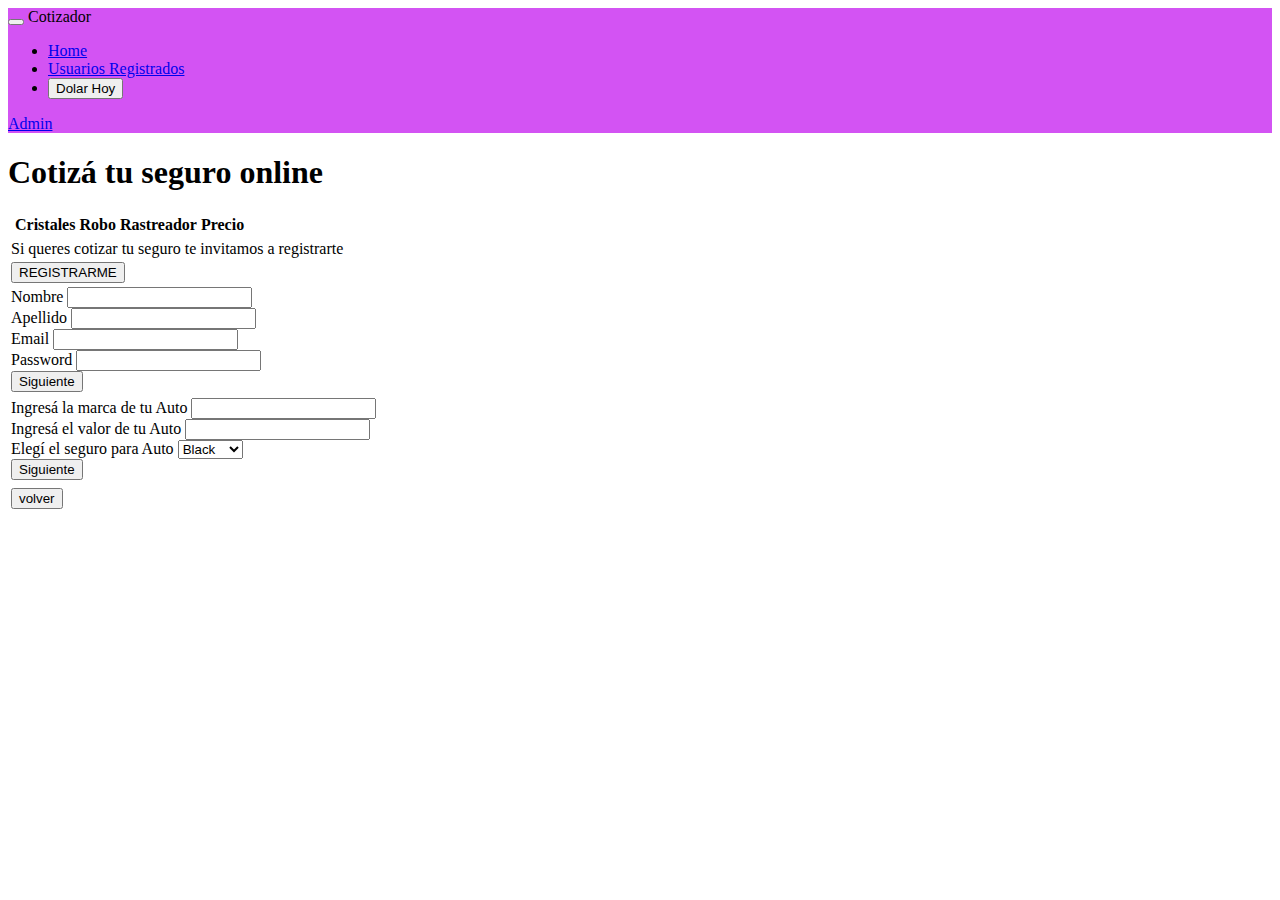
==== index.html @ e1b441ea "primer commit" ====
<!DOCTYPE html>
<html lang="en">
<head>
    <meta charset="UTF-8">
    <meta http-equiv="X-UA-Compatible" content="IE=edge">
    <meta name="viewport" content="width=device-width, initial-scale=1.0">
    <link href="https://cdn.jsdelivr.net/npm/bootstrap@5.1.3/dist/css/bootstrap.min.css" rel="stylesheet" integrity="sha384-1BmE4kWBq78iYhFldvKuhfTAU6auU8tT94WrHftjDbrCEXSU1oBoqyl2QvZ6jIW3" crossorigin="anonymous">
    <link rel="preconnect" href="https://fonts.googleapis.com">
    <link rel="preconnect" href="https://fonts.gstatic.com" crossorigin>
    <link href="https://fonts.googleapis.com/css2?family=Bad+Script&family=Martel:wght@200&family=Playfair+Display&display=swap" rel="stylesheet">
    <link rel="stylesheet" href="index.css">
    <script src="https://code.jquery.com/jquery-3.6.0.min.js"></script>
    <script src="flotante.js"></script>
    <script src="Usuario.class.js"></script>

    <title>Cotizador de Seguros</title>
</head>
<body>
  <header>
    <nav class="navbar navbar-expand-lg navbar-light" >
      <div class="container-fluid" style="background-color: #d353f3;">
        <button class="navbar-toggler" type="button" data-bs-toggle="collapse" data-bs-target="#navbarTogglerDemo03" aria-controls="navbarTogglerDemo03" aria-expanded="false" aria-label="Toggle navigation">
          <span class="navbar-toggler-icon"></span>
        </button>
        <a class="navbar-brand">Cotizador</a>
        <div class="collapse navbar-collapse" id="navbarTogglerDemo03">
          <ul class="navbar-nav me-auto mb-2 mb-lg-0">
            <li class="nav-item">
              <a class="nav-link active" aria-current="page" href="index.html">Home</a>
            </li>
            <li class="nav-item">
              <a class="nav-link active" aria-current="page" href="usuarios.html">Usuarios Registrados</a>
            </li>
            <li class="nav-item">
              <!-- <a id="dolar" class="nav-link active" aria-current="page">Dolar Hoy</a>-->
              <button id="dolar" class="btn btn" type="submit">Dolar Hoy</button>
            </li>
          </ul>
          <form class="d-flex">
            <a class="nav-link active" aria-current="page" href="usuarios.html">Admin</a>
          </form>
        </div>
      </div>
    </nav>


    

    <div id="cotizacion">
    </div>
    <div class="seguro">
        <h1>Cotizá tu seguro online</h1>
     </div>   
      
  </header>


  <main>
    
<!-- DIV FLOTANTE CON ALERTA DE MAIL-->
    <div id="contenedor" style="display:none">

      <div id="flotante"><P id="flotanteTxt">Texto Ventana flotante</P>
      <a onClick="flotante(2)">Cerrar ventana</a>
      </div>
      
      <div id="fondo"></div>
      
      </div>

<!-- DIV FLOTANTE CON ALERTA DE MAIL-->
<div id="contenedorDolar" style="display:none">

  <div id="flotanteDolar">
  <table>
    <table class="table">
      <thead>
        <tr>
          <th colspan="2" class="text-center">Dolar Oficial</th>
        </tr>
      </thead>
      <tbody>
        <tr>
          <td scope="row">Compra</td>
          <td id="dolarCompra"></td>

        </tr>
        <tr>
          <td scope="row">Venta</td>
          <td id="dolarVenta"></td>
        </tr>
      </tbody>
    </table>
  <div>
    <div class="d-grid gap-2">
      <button onClick="flotanteDolar(2)" type="button" name="" id="" class="btn btn-info">Cerrar ventana</button>
    </div>
  </div>  
  
  </div>
  
  <div id="fondo"></div>
  
  </div>
<!--TABLA DE PROMOCIONES SE RELLENA EN INDEX.JS-->
    <table class="tablaPrincipal table" id="rellenar">
      <thead>
        <tr>
          <th scope="col"></th>
          <th scope="col">Cristales</th>
          <th cope="col">Robo</th>
          <th scope="col">Rastreador</th>
          <th scope="col">Precio</th>
        </tr>
      </thead>
    </table>

<!--  TABLA REGISTRO -->
    <table class="tablaPrincipal table">
      <tbody>
      <tr>
      <td colspan="4" id="txtRegistro" class="control"> Si queres cotizar tu seguro te invitamos a registrarte</td>
      </tr>
      <tr>
        <td colspan="4">
          <button id="botonRegistro"class="button is-link is-light">REGISTRARME</button>
        </td>
      </tr>
<!--  formulario registro -->
       <tr id="divRegistro">
        <td  colspan="4">
             <div>
              <label for="colFormLabelSm">Nombre</label>
              <input class="form-control form-control-sm" name="nombre" id="nombre">
            </div>
            <div>
              <label for="colFormLabelSm">Apellido</label>
              <input class="form-control form-control-sm" name="apellido" id="apellido">
            </div>
            <div>
              <label for="colFormLabelSm">Email</label>
              <input class="form-control form-control-sm" name="mail" id="mail">
            </div> 
            <div>
              <label for="colFormLabelSm">Password</label>
              <input class="form-control form-control-sm" name="password" id="password" >
            </div>
            <div>
              <button id="next">Siguiente</button>
            </div>
            

        </td>
      </tr>
     </table> 

<!--  formulario cotizador -->

     <table class="tablaPrincipal table">

      <tr id="divCotiz" >

        <td colspan="4" class="textofinal">
            <div>
              <label for="colFormLabelSm">Ingresá la marca de tu Auto</label>
              <input class="form-control form-control-sm" name="marca" id="marca">
            </div>
            <div>
              <label for="colFormLabelSm">Ingresá el valor de tu Auto</label>
              <input class="form-control form-control-sm" name="valor" id="valor">
            </div>
            <div>
              <label  for="colFormLabelSm">Elegí el seguro para Auto</label>
              <select id="planes" class="form-select" aria-label="Default select example">
                <option value="Black">Black</option>
                <option value="Golden">Golden</option>
                <option value="Silver">Silver</option>
              </select>
            </div>
            <div>
              <button id="cotizar" onclick="cotizar()">Siguiente</button>
            </div>

          </td>
      </tr>
      <tr>
        <td id="respuesta" colspan="4" class="textofinal"></td>
      </tr>
      <tr>
        <td id="volver" colspan="4" class="textofinal">
          <button id="botnVolver" onclick="volver()">volver</button>
        </td>
      </tr>

    </tbody>
  </table>


  

  </main>
  <script src="index.js"></script>
 
  

  <script src="https://cdn.jsdelivr.net/npm/bootstrap@5.1.2/dist/js/bootstrap.bundle.min.js" integrity="sha384-kQtW33rZJAHjgefvhyyzcGF3C5TFyBQBA13V1RKPf4uH+bwyzQxZ6CmMZHmNBEfJ" crossorigin="anonymous"></script>   
</body>
</html>
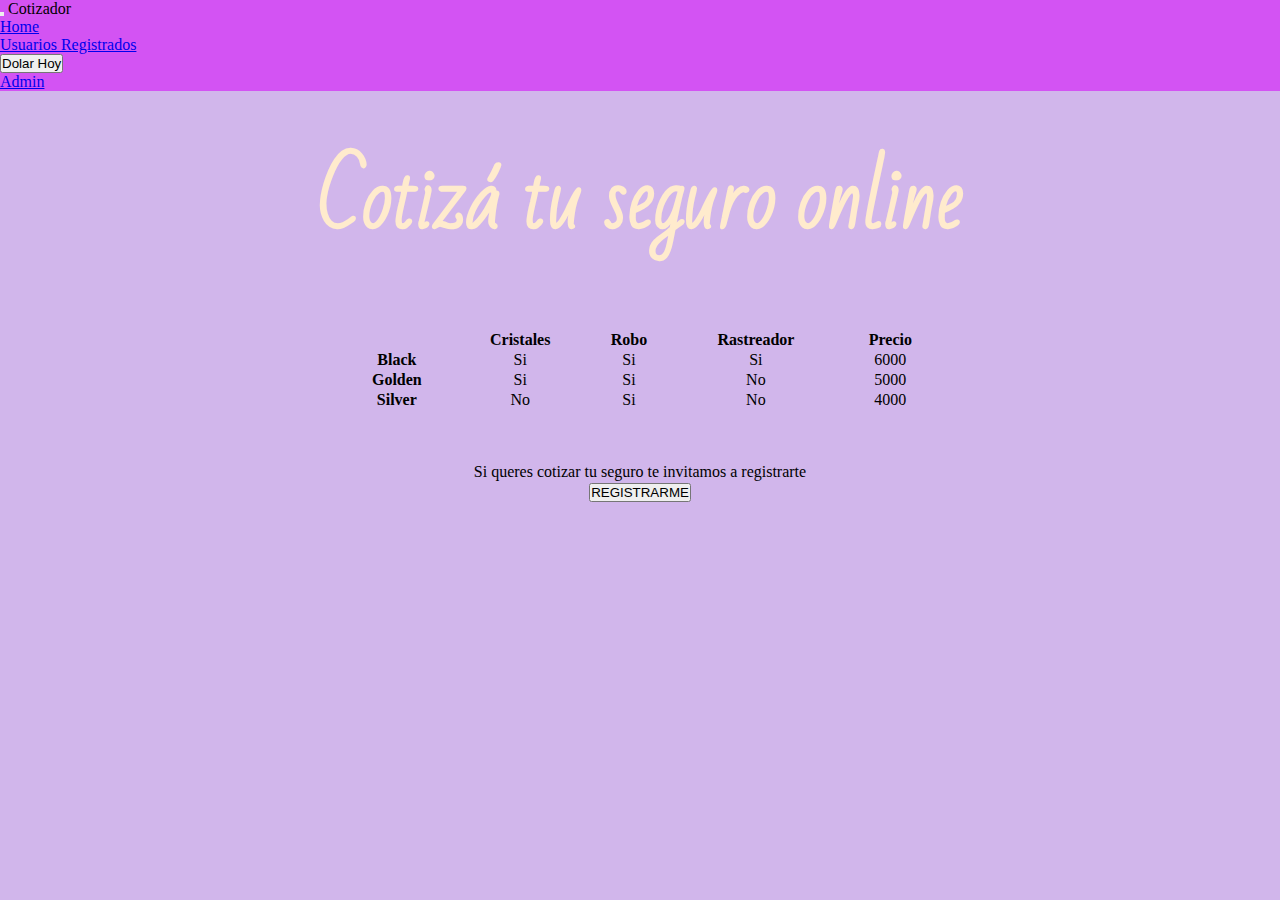
==== commit e39ab944: "cambiamos el titulo de volver" ====
--- a/index.html
+++ b/index.html
@@ -188,7 +188,7 @@
       </tr>
       <tr>
         <td id="volver" colspan="4" class="textofinal">
-          <button id="botnVolver" onclick="volver()">volver</button>
+          <button id="botnVolver" onclick="volver()">Volver</button>
         </td>
       </tr>
 
--- a/index.css
+++ b/index.css
@@ -0,0 +1,87 @@
+*{
+    margin: 0;
+    padding: 0;
+    box-sizing: border-box;
+}
+
+body {
+    background-color: rgb(209, 182, 235);
+}
+/*
+body {      
+    background-image: url(/img/auto1.jpg);
+    background-repeat: no-repeat;
+    background-size: cover; 
+}
+*/
+.seguro {
+    text-align: center;
+    font-family: 'Bad Script', cursive;
+    font-size: 40px;
+    color:blanchedalmond;
+    padding-top: 30px; 
+}
+.tablita {
+    background-color: white;
+    color: black;
+    opacity: 75%;
+    text-align: center;
+    justify-content: center;
+}
+
+.tableta {
+    background-color: white;
+    width: 50%;
+    text-align: center;
+
+    
+    
+}
+/*
+.textofinal{
+    text-align: center;
+    font-family: Impact, Haettenschweiler, 'Arial Narrow Bold', sans-serif;
+    font-size: 10px;
+    color: #000;
+    padding-top: 30px; 
+
+}
+*/
+
+.tablaPrincipal{
+    margin: 50px auto;
+    width: 600px;
+    text-align: center;
+}
+
+.titulo{
+    text-align: center;
+    font-family: 'Quicksand', sans-serif;
+    font-size: 50px;
+    color: white;
+}
+
+.parrafito{
+    text-align: right;
+    font-family: 'Quicksand', sans-serif;
+    font-size: 15px;
+}
+.dolar{
+    text-align: right;
+    font-family: 'Quicksand', sans-serif;
+    font-size: 15px;
+}
+
+#fondo {
+	width: 100%; height: 100%; position: fixed; top: 0px; left: 0px; z-index: 990;opacity: 0.8;background:#000;
+}
+#flotante {
+	z-index: 999; border: 8px solid #fff; margin-top: -756px; margin-left: -153px; top: 50%; left: 50%; padding: 12px; position: fixed; width: 265px; background-color: #fff; border-radius: 3px;
+}
+
+#flotanteDolar {
+	z-index: 999; border: 8px solid #fff; margin-top: -756px; margin-left: -153px; top: 50%; left: 50%; padding: 12px; position: fixed; width: 265px; background-color: #fff; border-radius: 3px;
+
+}
+
+
